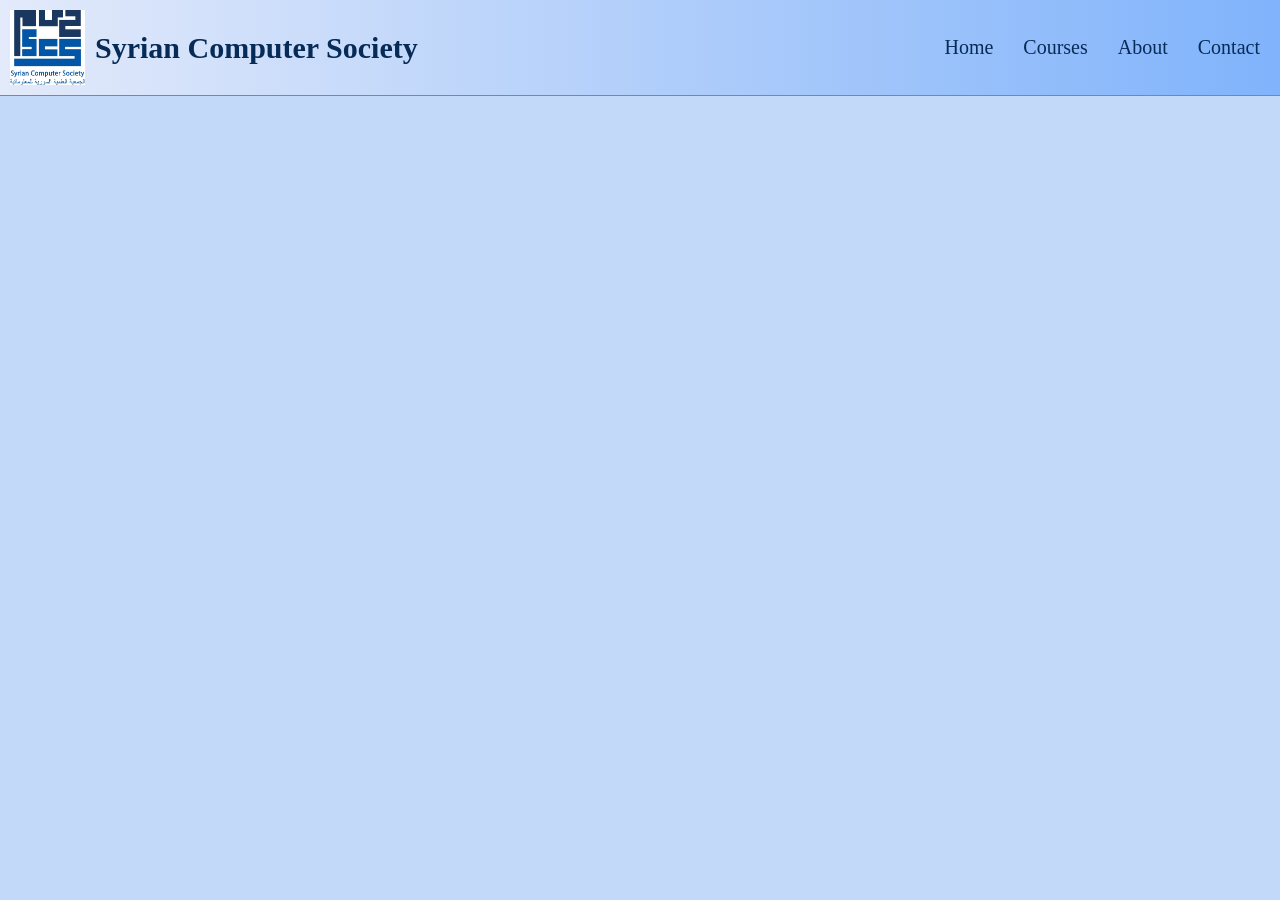
==== about.html @ 02bd9455 "Post To Github" ====
<!DOCTYPE html>
<html lang="en">

<head>
    <meta charset="UTF-8">
    <meta name="viewport" content="width=device-width, initial-scale=1.0">
    <link rel="stylesheet" href="assets/css/style.css">
    <link rel="icon" href="assets/img/logo.jpg">

    <title>SCS</title>
</head>

<body>

    <!-- Header Start -->

    <header>

        <div class="navbar">

            <a href="index.html">
                <h2>
                    <img src="assets/img/logo.jpg" alt="SCS Logo" class="nav-logo">
                    <span class="logo-name">Syrian Computer Society</span>
                </h2>
            </a>

            <nav>

                <ul class="nav-links-container">
                    <li class="nav-link"><a href="index.html">Home</a></li>
                    <li class="nav-link"><a href="courses.html">Courses</a></li>
                    <li class="nav-link"><a href="about.html">About</a></li>
                    <li class="nav-link"><a href="contact.html">Contact</a></li>
                </ul>

            </nav>
        </div>

    </header>

    <!-- Header End  -->


    <!-- Main Start -->

    <main>


    </main>

    <!-- Main End -->


    <!-- Footer Start  -->

    <footer>

    </footer>

    <!-- Footer End -->

    <script src="assets/js/main.js"></script>
</body>

</html>
---- assets/css/style.css ----
body {
    margin: 0;
    padding: 0;
    /* height: 10000px; */
    background-color: #C3D9FA;
}

header {
    background: linear-gradient(to right, #E3EAFA, #80B3FB);
    color: rgb(7, 7, 72);
}

.hero {
    background-image: url("../img/hero.png");
    width: 100%;
    height: 600px;
    object-fit: cover;
    background-position: center;
    background-size: cover;
    background-repeat: no-repeat;
    display: flex;
    flex-direction: column;
    justify-content: center;
    align-items: center;
    flex-wrap: wrap;
    text-transform: capitalize;
    font-family: sans-serif;
    border-bottom: 1px solid black;
}

.hero h1 {
    font-size: 75px;
    font-style: italic;
    font-family: serif;
    margin-top: -10px;
}

.hero button {
    font-size: 20px;
    padding: 10px;
    border-radius: 45px;
    background-color: #AACBFA;
    background-image: linear-gradient(to right, #95afec, #135fca);
    background-size: 0% 100%;
    background-position: left;
    background-repeat: no-repeat;
    transition: background-size 0.3s ease;
    cursor: pointer;
}

.hero button:hover {
    background-size: 100% 100%;
}

.navbar {
    display: flex;
    justify-content: space-between;
    align-items: center;
    padding: 0px 50px;
    padding: 10px;
    border-bottom: 1px solid #4790f7;
}

.navbar h2 {
    margin: 0px;
    display: flex;
    justify-content: center;
    align-items: center;
}

.navbar h2>span {
    margin-left: 10px;
}

.nav-logo {
    width: 75px;
    height: 75px;
}

.navbar a {
    text-decoration: none;
    color: #000;
    font-size: 20px;
    font-weight: 500;
    color: #072b57;
}

.nav-links-container {
    display: flex;
    gap: 10px;
}

.nav-link {
    display: flex;
    margin: 0px 10px;
}


.container {
    margin: 30px;
}

.title {
    text-align: center;
    font-style: italic;
    text-decoration: underline;
    font-family: sans-serif;
    font-size: 40px;
    text-transform: capitalize;
    text-shadow: 0px 30px 13px #000000b8;
    color: #023479;
    margin-bottom: 50px;
}

/* Cards Style  */

.card-container {
    display: flex;
    justify-content: space-between;
    flex-wrap: wrap;
    border-bottom: 1px solid black;
}

.card {
    /* flex-shrink: 1; */
    width: 24%;
    margin-bottom: 50px;
    display: flex;
    flex-direction: column;
    justify-content: center;
    background-color: #8ba2c5;
    border: 1px solid rgb(27, 48, 135);
    border-radius: 20px;
}

.img-card img {
    width: 100%;
    border-radius: 20px 20px 0px 0px;
}

.title-card {
    text-align: center;
}

.info-card {
    margin-left: 10px;
    display: flex;
    flex-direction: column;

}

.info-card p {
    margin: 10px;
}

.card a {
    /* width: 150px; */
    margin: 5px auto;
    margin-bottom: 10px;
    font-size: 17px;
    text-decoration: none;
    border: 1px solid black;
    border-radius: 45px;
    padding: 10px;
    color: black;
    background-color: transparent;
    background-image: linear-gradient(to right, #0156A7, #1A375F);
    background-size: 0% 100%;
    background-position: center;
    background-repeat: no-repeat;
    transition: background-size 0.4s ease;
}

.card a:hover {
    background-size: 100% 100%;
    color: white;
}


/* Gallery Style  */

.gallery-container {
    display: flex;
    justify-content: space-around;
    flex-wrap: wrap;
    gap: 20px;
    border-bottom: 1px solid black;
    padding-bottom: 50px;
}

.gallery-container img {
    width: 23%;
    height: 200px;
    border-radius: 65px;
}

.gallery-container img:hover {
    transform: translateY(-15px);
    transition: all 0.4s ease-in-out;
    box-shadow: 0px 25px 13px rgba(0, 0, 0, 0.827);
}


/* phone media  */

@media (max-width: 768px) {

    .hero {
        height: 200px;
    }

    .hero h1 {
        font-size: 25px;
    }

    .hero button {
        font-size: 15px;
    }

    .navbar h2 {
        font-size: 25px;
    }

    nav {
        position: fixed;
        left: 0px;
        bottom: 0px;
        border: 1px solid black;
        width: 100%;
        border-radius: 45px;
        margin: 15px auto;
        background-color: #87B7FA;
        box-shadow: 10px 10px 20px rgba(49, 48, 48, 0.566);
    }

    .nav-links-container {
        display: flex;
        justify-content: space-around;
        padding-left: 0px;
    }

    .navbar a {
        color: rgb(7, 7, 72);
    }

    .title {
        font-size: 25px;
    }

    .card {
        width: 100%;
    }

    .gallery-container img {
        width: 100%;
        height: 300px;
    }

}

/* tablet media  */

@media (min-width: 769px) and (max-width: 1024px) {
    .hero {
        height: 400px;
    }

    .card-container {
        justify-content: space-around;
    }

    .card {
        width: 30%;
    }

    .gallery-container img {
        width: 30%;
        height: 225px;
    }
}
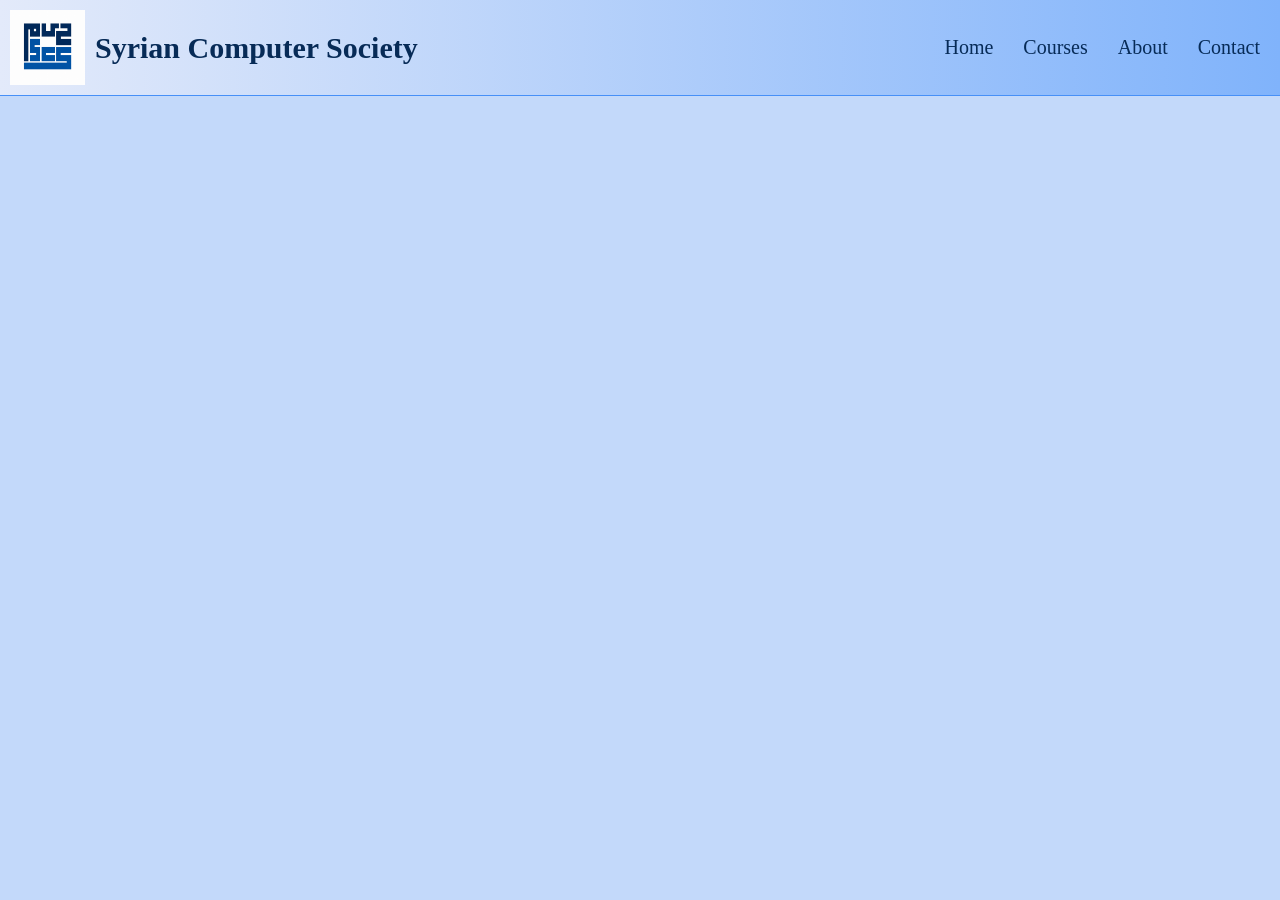
==== commit ad917f94: "update" ====
--- a/about.html
+++ b/about.html
@@ -5,7 +5,7 @@
     <meta charset="UTF-8">
     <meta name="viewport" content="width=device-width, initial-scale=1.0">
     <link rel="stylesheet" href="assets/css/style.css">
-    <link rel="icon" href="assets/img/logo.jpg">
+    <link rel="icon" href="assets/img/logo.png">
 
     <title>SCS</title>
 </head>
@@ -20,7 +20,7 @@
 
             <a href="index.html">
                 <h2>
-                    <img src="assets/img/logo.jpg" alt="SCS Logo" class="nav-logo">
+                    <img src="assets/img/logo.png" alt="SCS Logo" class="nav-logo">
                     <span class="logo-name">Syrian Computer Society</span>
                 </h2>
             </a>
--- a/assets/css/style.css
+++ b/assets/css/style.css
@@ -188,13 +188,13 @@
     padding-bottom: 50px;
 }
 
-.gallery-container img {
+.gallery-img {
     width: 23%;
     height: 200px;
     border-radius: 65px;
 }
 
-.gallery-container img:hover {
+.gallery-img:hover {
     transform: translateY(-15px);
     transition: all 0.4s ease-in-out;
     box-shadow: 0px 25px 13px rgba(0, 0, 0, 0.827);
@@ -251,7 +251,7 @@
         width: 100%;
     }
 
-    .gallery-container img {
+    .gallery-img {
         width: 100%;
         height: 300px;
     }
@@ -273,7 +273,7 @@
         width: 30%;
     }
 
-    .gallery-container img {
+    .gallery-img {
         width: 30%;
         height: 225px;
     }
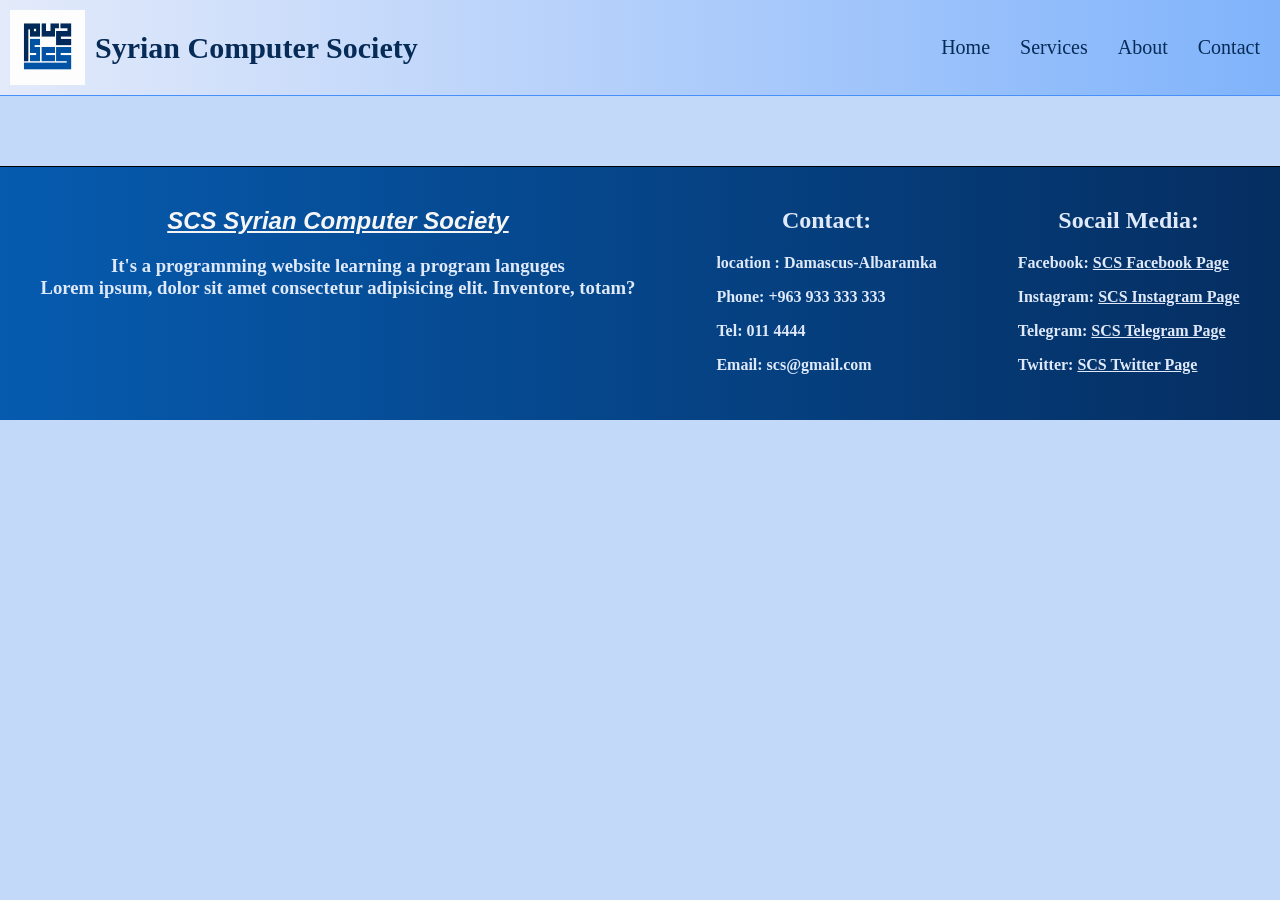
==== commit f7b1533c: "update" ====
--- a/about.html
+++ b/about.html
@@ -29,7 +29,7 @@
 
                 <ul class="nav-links-container">
                     <li class="nav-link"><a href="index.html">Home</a></li>
-                    <li class="nav-link"><a href="courses.html">Courses</a></li>
+                    <li class="nav-link"><a href="services.html">Services</a></li>
                     <li class="nav-link"><a href="about.html">About</a></li>
                     <li class="nav-link"><a href="contact.html">Contact</a></li>
                 </ul>
@@ -54,7 +54,41 @@
 
     <!-- Footer Start  -->
 
+
     <footer>
+
+        <div class="footer-container">
+
+            <div class="footer-f-section">
+
+                <h2>SCS Syrian Computer Society</h2>
+
+                <h3>It's a programming website learning a program languges<br>
+                    Lorem ipsum, dolor sit amet consectetur adipisicing elit. Inventore, totam?
+                </h3>
+
+            </div>
+
+            <div class="footer-s-section">
+
+                <h2>Contact:</h2>
+                <p> location : Damascus-Albaramka </p>
+                <p> Phone: +963 933 333 333 </p>
+                <p> Tel: 011 4444 </p>
+                <p> Email: scs@gmail.com </p>
+            </div>
+
+            <div class="footer-t-section">
+
+                <h2>Socail Media:</h2>
+                <p> Facebook: <a href="https://facebook.com" target="_blank"> SCS Facebook Page </a> </p>
+                <p> Instagram: <a href="https://instagram.com" target="_blank"> SCS Instagram Page </a> </p>
+                <p> Telegram: <a href="https://telegram.com" target="_blank"> SCS Telegram Page </a> </p>
+                <p> Twitter: <a href="https://twitter.com" target="_blank"> SCS Twitter Page </a> </p>
+
+            </div>
+
+        </div>
 
     </footer>
 
--- a/assets/css/style.css
+++ b/assets/css/style.css
@@ -4,6 +4,8 @@
     /* height: 10000px; */
     background-color: #C3D9FA;
 }
+
+/* Header Style  */
 
 header {
     background: linear-gradient(to right, #E3EAFA, #80B3FB);
@@ -46,6 +48,8 @@
     background-repeat: no-repeat;
     transition: background-size 0.3s ease;
     cursor: pointer;
+    /* box-shadow: 0 0 22px #00ffd5,
+        0 0 44px #000000; */
 }
 
 .hero button:hover {
@@ -95,9 +99,11 @@
     margin: 0px 10px;
 }
 
+/* Main Style  */
 
 .container {
     margin: 30px;
+
 }
 
 .title {
@@ -112,13 +118,17 @@
     margin-bottom: 50px;
 }
 
+.section {
+    padding-bottom: 50px;
+    border-bottom: 1px solid black;
+}
+
 /* Cards Style  */
 
 .card-container {
     display: flex;
     justify-content: space-between;
     flex-wrap: wrap;
-    border-bottom: 1px solid black;
 }
 
 .card {
@@ -184,8 +194,6 @@
     justify-content: space-around;
     flex-wrap: wrap;
     gap: 20px;
-    border-bottom: 1px solid black;
-    padding-bottom: 50px;
 }
 
 .gallery-img {
@@ -198,6 +206,161 @@
     transform: translateY(-15px);
     transition: all 0.4s ease-in-out;
     box-shadow: 0px 25px 13px rgba(0, 0, 0, 0.827);
+    cursor: pointer;
+}
+
+/* Events Style  */
+
+.event-container {
+    display: flex;
+    flex-direction: column;
+    flex-wrap: wrap;
+}
+
+.event,
+.event-style2 {
+    width: 43%;
+    display: flex;
+    justify-content: space-between;
+    border: 1px solid black;
+    border-radius: 45px 0px 0px 45px;
+}
+
+.img-event,
+.img-event-style2 {
+    width: 225px;
+    border-radius: 45px 0px 0px 45px;
+}
+
+.info-event,
+.info-event-style2 {
+    text-align: center;
+}
+
+.event-style2 {
+    border-radius: 0px 45px 45px 0px;
+    margin-top: 10px;
+    justify-self: end;
+}
+
+.img-event-style2 {
+    border-radius: 0px 45px 45px 0px;
+}
+
+/* Footer Style  */
+
+.footer-container {
+    display: flex;
+    flex-wrap: wrap;
+    justify-content: space-around;
+    text-align: center;
+    border-top: 1px solid black;
+    margin-top: 70px;
+    padding-top: 20px;
+    padding-bottom: 30px;
+    background: linear-gradient(to right, #065BAF, #052E61);
+    color: #dfe9f9;
+
+}
+
+.footer-f-section h2 {
+    font-family: sans-serif;
+    font-weight: 900;
+    font-style: italic;
+    text-decoration: underline;
+    color: #f5f5f5;
+}
+
+.footer-s-section,
+.footer-t-section {
+    text-align: left;
+    font-weight: 600;
+}
+
+.footer-s-section h2,
+.footer-t-section h2 {
+    text-align: center;
+}
+
+.footer-container a {
+    color: #dfe9f9;
+}
+
+
+/* Services Style  */
+
+/* First Section  */
+
+.section1 {
+    display: flex;
+    flex-wrap: wrap;
+    justify-content: center;
+    margin: 100px auto;
+}
+
+.section1 img {
+    width: 600px;
+    margin-left: 30px;
+    border-radius: 45px;
+}
+
+.section1 img:hover{
+    cursor: pointer;
+    transform: translateY(-20px);
+    box-shadow: 0px 30px 13px rgba(0, 0, 0, 0.785);
+    transition: transform 0.4s ease-in-out;
+}
+
+/* Second Section  */
+
+.courses-container {
+    display: flex;
+    justify-content: space-between;
+    flex-wrap: wrap;
+    margin: 50px 30px;
+}
+
+/* Third Section  */
+
+.services-event-container {
+    display: flex;
+    justify-content: space-between;
+    flex-wrap: wrap;
+    margin: 70px 20px;
+}
+
+.services-event,
+.services-event-style2 {
+    width: 43%;
+    display: flex;
+    justify-content: space-between;
+    border: 1px solid black;
+    border-radius: 45px 0px 0px 45px;
+    margin-bottom: 20px;
+}
+
+.services-img-event,
+.services-img-event-style2 {
+    width: 225px;
+    border-radius: 45px 0px 0px 45px;
+}
+
+.services-event-style2 {
+    border-radius: 0px 45px 45px 0px;
+    justify-self: end;
+}
+
+.services-img-event-style2 {
+    border-radius: 0px 45px 45px 0px;
+}
+
+
+
+
+
+/* Hide and active class  */
+.ative {
+    display: none;
 }
 
 
@@ -256,6 +419,19 @@
         height: 300px;
     }
 
+    .event,
+    .event-style2 {
+        width: 100%;
+        margin-bottom: 20px;
+        border-radius: 0px;
+    }
+
+    .img-event,
+    .img-event-style2 {
+        width: 125px;
+        border-radius: 0px;
+    }
+
 }
 
 /* tablet media  */
@@ -277,4 +453,19 @@
         width: 30%;
         height: 225px;
     }
-}+
+    .event,
+    .event-style2 {
+        width: 70%;
+        margin-bottom: 20px;
+    }
+
+    .img-event,
+    .img-event-style2 {
+        width: 200px;
+    }
+
+}
+
+
+/* Animation  */
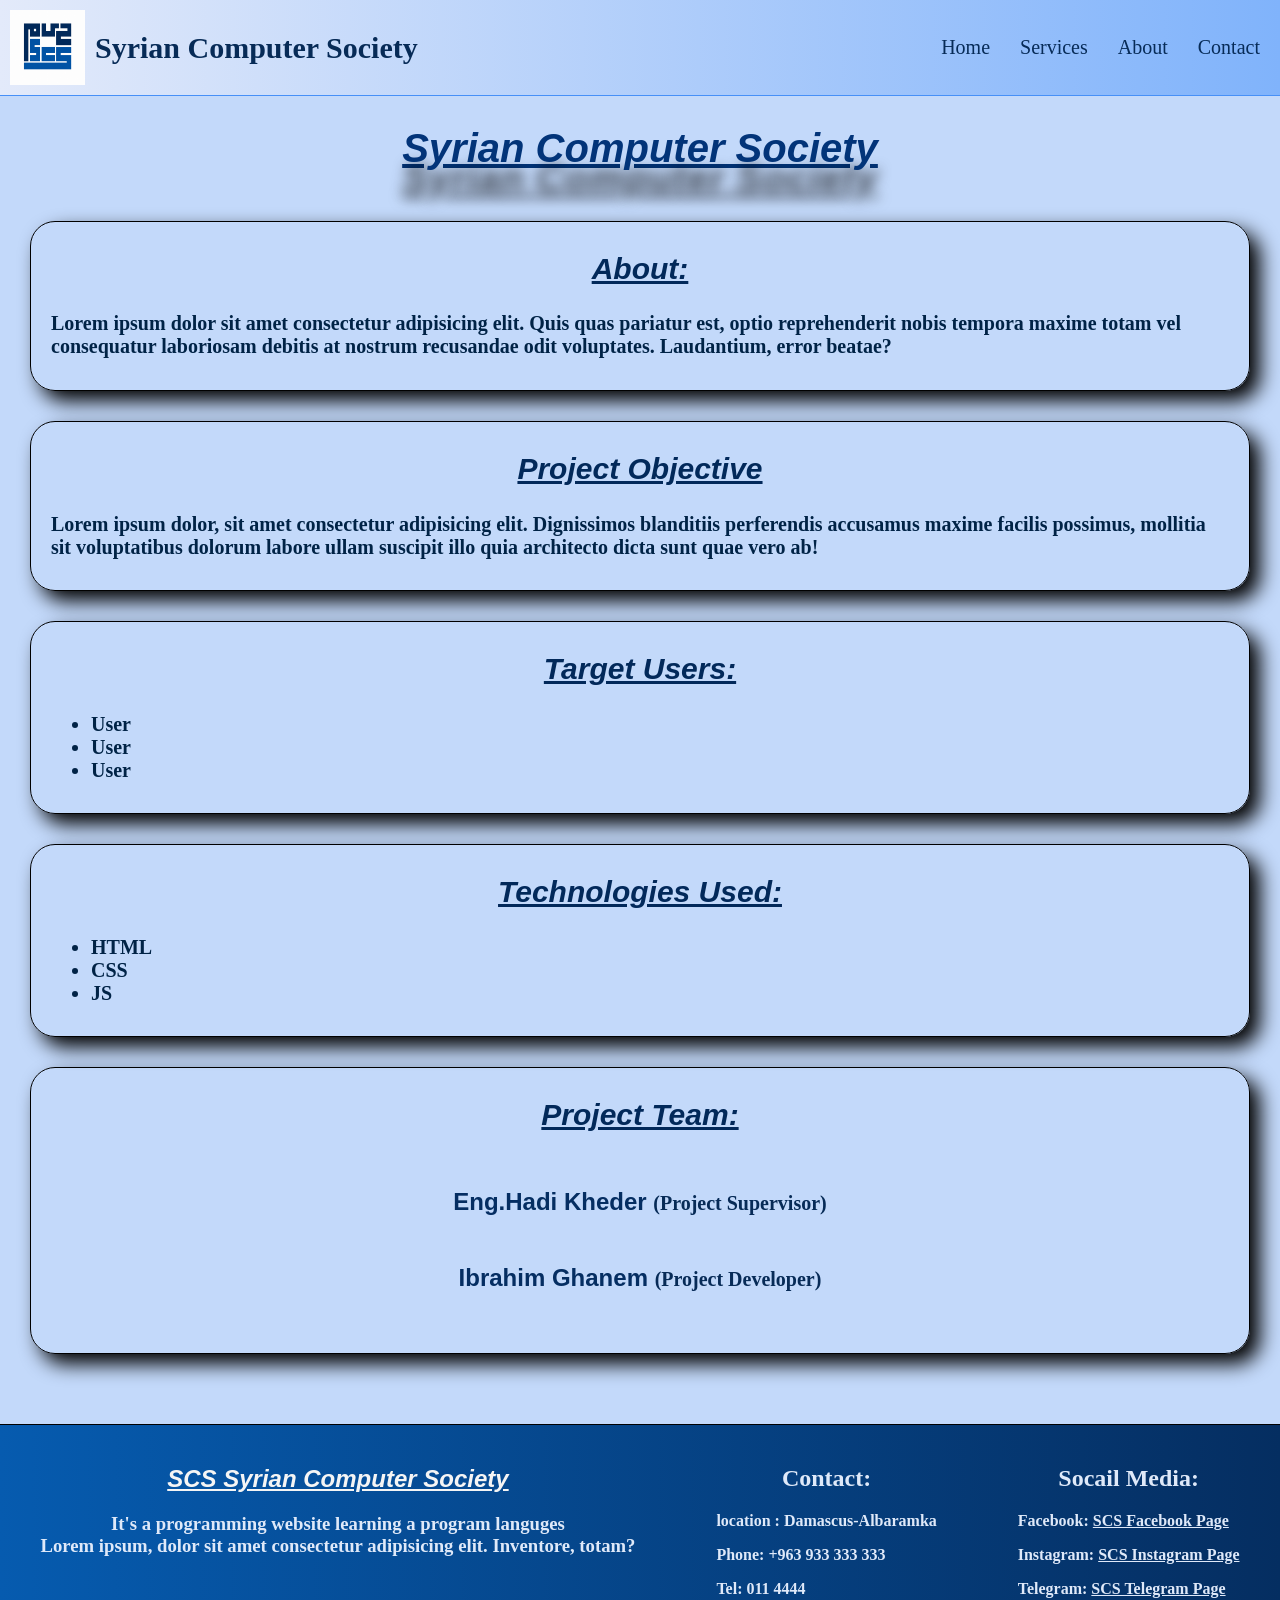
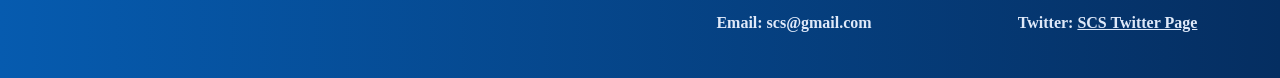
==== commit 195d06eb: "update" ====
--- a/about.html
+++ b/about.html
@@ -6,6 +6,8 @@
     <meta name="viewport" content="width=device-width, initial-scale=1.0">
     <link rel="stylesheet" href="assets/css/style.css">
     <link rel="icon" href="assets/img/logo.png">
+    <link rel="stylesheet" href="assets/css/all.min.css">
+    <link rel="stylesheet" href="assets/css/fontawesome.min.css">
 
     <title>SCS</title>
 </head>
@@ -44,9 +46,57 @@
 
     <!-- Main Start -->
 
-    <main>
+    <main class="container">
 
+        <h1 class="title"> Syrian Computer Society </h1>
 
+        <div class="about-box">
+            <h2 class="sec-title">About:</h2>
+            <h4 class="des">Lorem ipsum dolor sit amet consectetur adipisicing elit. Quis quas pariatur est, optio
+                reprehenderit nobis
+                tempora maxime totam vel consequatur laboriosam debitis at nostrum recusandae odit voluptates.
+                Laudantium,
+                error beatae?</h4>
+        </div>
+
+        <div class="about-box">
+            <h2 class="sec-title">Project Objective</h2>
+            <h4 class="des">Lorem ipsum dolor, sit amet consectetur adipisicing elit. Dignissimos blanditiis perferendis
+                accusamus
+                maxime facilis possimus, mollitia sit voluptatibus dolorum labore ullam suscipit illo quia architecto
+                dicta
+                sunt quae vero ab!</h4>
+        </div>
+
+        <div class="about-box">
+            <h2 class="sec-title">Target Users:</h2>
+            <h4 class="des">
+                <ul>
+                    <li>User</li>
+                    <li>User</li>
+                    <li>User</li>
+                </ul>
+            </h4>
+        </div>
+
+        <div class="about-box">
+            <h2 class="sec-title">Technologies Used:</h2>
+            <h4 class="des">
+                <ul>
+                    <li>HTML</li>
+                    <li>CSS</li>
+                    <li>JS</li>
+                </ul>
+            </h4>
+        </div>
+
+        <div class="about-box">
+            <h2 class="sec-title">Project Team:</h2>
+            <h4 class="des team">
+                <p>Eng.Hadi Kheder <span> (Project Supervisor) </span> </p>
+                <p>Ibrahim Ghanem <span>(Project Developer) </span> </p>
+            </h4>
+        </div>
     </main>
 
     <!-- Main End -->
@@ -94,6 +144,9 @@
 
     <!-- Footer End -->
 
+    <!-- Scroll To Top Btn  -->
+    <button id="scrollBtn"> <i class="fa-solid fa-arrow-up"></i></button>
+
     <script src="assets/js/main.js"></script>
 </body>
 
--- a/assets/css/style.css
+++ b/assets/css/style.css
@@ -37,7 +37,7 @@
     margin-top: -10px;
 }
 
-.hero button {
+.hero .login-btn {
     font-size: 20px;
     padding: 10px;
     border-radius: 45px;
@@ -48,11 +48,12 @@
     background-repeat: no-repeat;
     transition: background-size 0.3s ease;
     cursor: pointer;
-    /* box-shadow: 0 0 22px #00ffd5,
-        0 0 44px #000000; */
-}
-
-.hero button:hover {
+    border: 1px solid black;
+    text-decoration: none;
+    color: black;
+}
+
+.hero .login-btn:hover {
     background-size: 100% 100%;
 }
 
@@ -99,11 +100,53 @@
     margin: 0px 10px;
 }
 
+/* ================================================================= */
+
+/* Footer Style  */
+
+.footer-container {
+    display: flex;
+    flex-wrap: wrap;
+    justify-content: space-around;
+    text-align: center;
+    border-top: 1px solid black;
+    margin-top: 70px;
+    padding-top: 20px;
+    padding-bottom: 30px;
+    background: linear-gradient(to right, #065BAF, #052E61);
+    color: #dfe9f9;
+
+}
+
+.footer-f-section h2 {
+    font-family: sans-serif;
+    font-weight: 900;
+    font-style: italic;
+    text-decoration: underline;
+    color: #f5f5f5;
+}
+
+.footer-s-section,
+.footer-t-section {
+    text-align: left;
+    font-weight: 600;
+}
+
+.footer-s-section h2,
+.footer-t-section h2 {
+    text-align: center;
+}
+
+.footer-container a {
+    color: #dfe9f9;
+}
+
+/* ================================================================= */
+
 /* Main Style  */
 
 .container {
     margin: 30px;
-
 }
 
 .title {
@@ -123,6 +166,10 @@
     border-bottom: 1px solid black;
 }
 
+/* ================================================================= */
+
+/* Home Style  */
+
 /* Cards Style  */
 
 .card-container {
@@ -163,7 +210,7 @@
     margin: 10px;
 }
 
-.card a {
+.card button {
     /* width: 150px; */
     margin: 5px auto;
     margin-bottom: 10px;
@@ -179,11 +226,50 @@
     background-position: center;
     background-repeat: no-repeat;
     transition: background-size 0.4s ease;
-}
-
-.card a:hover {
+    cursor: pointer;
+}
+
+.card button:hover {
     background-size: 100% 100%;
     color: white;
+}
+
+/* Events Style  */
+
+/* .events-container {
+    display: flex;
+    flex-direction: column;
+    flex-wrap: wrap;
+} */
+
+.event,
+.event-style2 {
+    width: 43%;
+    display: flex;
+    justify-content: space-between;
+    border: 1px solid black;
+    border-radius: 45px 0px 0px 45px;
+    margin-top: 20px;
+}
+
+.img-event,
+.img-event-style2 {
+    width: 225px;
+    border-radius: 45px 0px 0px 45px;
+}
+
+.info-event,
+.info-event-style2 {
+    text-align: center;
+}
+
+.event-style2 {
+    border-radius: 0px 45px 45px 0px;
+    justify-self: end;
+}
+
+.img-event-style2 {
+    border-radius: 0px 45px 45px 0px;
 }
 
 
@@ -209,83 +295,7 @@
     cursor: pointer;
 }
 
-/* Events Style  */
-
-.event-container {
-    display: flex;
-    flex-direction: column;
-    flex-wrap: wrap;
-}
-
-.event,
-.event-style2 {
-    width: 43%;
-    display: flex;
-    justify-content: space-between;
-    border: 1px solid black;
-    border-radius: 45px 0px 0px 45px;
-}
-
-.img-event,
-.img-event-style2 {
-    width: 225px;
-    border-radius: 45px 0px 0px 45px;
-}
-
-.info-event,
-.info-event-style2 {
-    text-align: center;
-}
-
-.event-style2 {
-    border-radius: 0px 45px 45px 0px;
-    margin-top: 10px;
-    justify-self: end;
-}
-
-.img-event-style2 {
-    border-radius: 0px 45px 45px 0px;
-}
-
-/* Footer Style  */
-
-.footer-container {
-    display: flex;
-    flex-wrap: wrap;
-    justify-content: space-around;
-    text-align: center;
-    border-top: 1px solid black;
-    margin-top: 70px;
-    padding-top: 20px;
-    padding-bottom: 30px;
-    background: linear-gradient(to right, #065BAF, #052E61);
-    color: #dfe9f9;
-
-}
-
-.footer-f-section h2 {
-    font-family: sans-serif;
-    font-weight: 900;
-    font-style: italic;
-    text-decoration: underline;
-    color: #f5f5f5;
-}
-
-.footer-s-section,
-.footer-t-section {
-    text-align: left;
-    font-weight: 600;
-}
-
-.footer-s-section h2,
-.footer-t-section h2 {
-    text-align: center;
-}
-
-.footer-container a {
-    color: #dfe9f9;
-}
-
+/* ================================================================= */
 
 /* Services Style  */
 
@@ -298,26 +308,49 @@
     margin: 100px auto;
 }
 
-.section1 img {
-    width: 600px;
-    margin-left: 30px;
+.course-img,
+.event-img {
+    width: 500px;
+    margin: 10px;
     border-radius: 45px;
 }
 
-.section1 img:hover{
+.course-img,
+.event-img:hover {
     cursor: pointer;
     transform: translateY(-20px);
     box-shadow: 0px 30px 13px rgba(0, 0, 0, 0.785);
     transition: transform 0.4s ease-in-out;
 }
 
+#goBackBtn {
+    width: 200px;
+    height: 50px;
+    font-size: 30px;
+    font-weight: 700;
+    font-family: serif;
+    margin-top: 10px;
+    border-radius: 45px;
+    cursor: pointer;
+    background-color: #7D9AC5;
+    background-image: linear-gradient(45deg, #075BAF, #052E61);
+    background-size: 0 100%;
+    background-position: center;
+    background-repeat: no-repeat;
+    transition: background-size 0.4s ease-in-out;
+}
+
+#goBackBtn:hover {
+    background-size: 100% 100%;
+    color: #DCE7F8;
+}
+
 /* Second Section  */
 
 .courses-container {
     display: flex;
     justify-content: space-between;
     flex-wrap: wrap;
-    margin: 50px 30px;
 }
 
 /* Third Section  */
@@ -326,43 +359,247 @@
     display: flex;
     justify-content: space-between;
     flex-wrap: wrap;
-    margin: 70px 20px;
-}
-
-.services-event,
-.services-event-style2 {
-    width: 43%;
+}
+
+/* ================================================================= */
+
+/* About Style  */
+
+.about-box {
+    border: 1px solid black;
+    margin: 30px auto;
+    padding: 5px 20px;
+    border-radius: 25px;
+    box-shadow: 10px 10px 20px black;
+    color: #002346;
+}
+
+.sec-title {
+    font-family: sans-serif;
+    font-size: 30px;
+    font-weight: 700;
+    text-decoration: underline;
+    text-transform: capitalize;
+    color: #02295A;
+    font-style: oblique;
+    text-align: center;
+}
+
+.des {
+    font-size: 20px;
+    font-weight: 600;
+}
+
+.team {
+    display: flex;
+    flex-direction: column;
+    justify-content: center;
+    align-items: center;
+    flex-wrap: wrap;
+    font-size: 24px;
+    font-family: sans-serif;
+    text-transform: capitalize;
+    color: #052E62;
+}
+
+.team span {
+    font-size: 20px;
+    font-family: serif;
+    font-weight: 650;
+    color: #072B57;
+}
+
+/* ================================================================= */
+
+/* Contact Style  */
+
+.contact-container {
+    display: flex;
+    justify-content: center;
+    margin: 50px auto;
+}
+
+.contact-form {
+    width: 300px;
+    height: 400px;
+    display: flex;
+    flex-direction: column;
+    justify-content: center;
+    align-items: center;
+    padding: 30px 40px;
+    border: 1px solid black;
+    border-radius: 25px;
+    box-shadow: 20px 20px 20px rgba(0, 0, 0, 0.603);
+    background-color: #0A71D8;
+}
+
+.contact-form input,
+textarea {
+    width: 300px;
+    height: 30px;
+    border-radius: 45px;
+    font-size: 17px;
+}
+
+.form-item {
+    margin: 10px auto;
+}
+
+.form-item label {
+    font-size: 20px;
+    font-weight: 700;
+    font-family: sans-serif;
+}
+
+.form-btn {
+    margin: 10px;
     display: flex;
     justify-content: space-between;
+    width: 100%;
+}
+
+.form-btn button {
+    font-size: 25px;
+    background-color: rgba(11, 152, 11, 0.733);
+    color: white;
+    border-radius: 45px;
+    cursor: pointer;
+}
+
+.form-btn button:nth-child(2) {
+    background-color: rgba(255, 0, 0, 0.784);
+}
+
+/* ================================================================= */
+
+/* Login Style  */
+
+.login-container {
+    display: flex;
+    justify-content: center;
+    align-items: center;
+    flex-wrap: wrap;
+}
+
+.login-form {
+    width: 400px;
+    height: 300px;
+    display: flex;
+    flex-direction: column;
+    justify-content: center;
+    align-items: center;
+    padding: 50px 20px;
+    margin: 30px auto;
+    background-color: #7D9AC5;
     border: 1px solid black;
-    border-radius: 45px 0px 0px 45px;
-    margin-bottom: 20px;
-}
-
-.services-img-event,
-.services-img-event-style2 {
-    width: 225px;
-    border-radius: 45px 0px 0px 45px;
-}
-
-.services-event-style2 {
-    border-radius: 0px 45px 45px 0px;
-    justify-self: end;
-}
-
-.services-img-event-style2 {
-    border-radius: 0px 45px 45px 0px;
-}
-
-
-
-
+    border-radius: 20px;
+}
+
+.login-form-item {
+    position: relative;
+    width: 300px;
+    margin: 10px auto;
+}
+
+.login-form-item input {
+    width: 100%;
+    padding: 14px 10px;
+    font-size: 16px;
+    border: 1px solid #068fff;
+    outline: none;
+    border-radius: 4px;
+}
+
+.login-form-item label {
+    position: absolute;
+    top: 50%;
+    left: 10px;
+    transform: translateY(-50%);
+    font-size: 16px;
+    transition: 0.4s ease;
+    pointer-events: none;
+    background-color: white;
+    padding: 0 5px;
+}
+
+.login-form-item input:focus+label,
+.login-form-item input:valid+label {
+    background-color: #7D9AC5;
+    top: -1px;
+    font-size: 14px;
+}
+
+.form-gen{
+    margin-top: 10px;
+    display: flex;
+    flex-direction: row;
+    justify-content: center;
+    align-items: center;
+}
+
+.f-lable-gen{
+    margin-right: 10px;
+}
+
+.form-gen label{
+    font-size: 20px;
+}
+
+.login-form a{
+    color: #000;
+    font-size: 25px;
+    margin-top: 30px;
+    padding: 10px 30px;
+    font-family: serif;
+    border-radius: 45px;
+    text-decoration: none;
+    border: 1px solid black;
+    background-color: #9EC3FA;
+    background-image: linear-gradient(to right, #9EC3FA , #0368ff);
+    background-size: 0 100%;
+    background-position: left;
+    background-repeat: no-repeat;
+    transition: background-size 0.4s ease-in-out;
+}
+
+.login-form a:hover{
+    background-size: 100% 100%;
+}
+
+#eyeShow{
+    position: absolute;
+    top: 30%;
+    right: 1px;
+    background-color: white;
+    border: none;
+    cursor: pointer;
+}
+
+/* ================================================================= */
 
 /* Hide and active class  */
-.ative {
+.active {
     display: none;
 }
 
+/* Scroll To Top Btn  */
+#scrollBtn {
+    width: 50px;
+    height: 50px;
+    font-size: 30px;
+    background-color: #0a71d8;
+    border: 1px solid black;
+    border-radius: 50%;
+    position: fixed;
+    bottom: 20px;
+    right: 20px;
+    cursor: pointer;
+    display: none;
+}
+
+/* ================================================================= */
+
+/* Responsive  */
 
 /* phone media  */
 
@@ -376,7 +613,7 @@
         font-size: 25px;
     }
 
-    .hero button {
+    .hero .login-btn {
         font-size: 15px;
     }
 
@@ -406,6 +643,10 @@
         color: rgb(7, 7, 72);
     }
 
+    .footer-container {
+        padding-bottom: 70px;
+    }
+
     .title {
         font-size: 25px;
     }
@@ -432,7 +673,26 @@
         border-radius: 0px;
     }
 
-}
+    .course-img,
+    .event-img {
+        width: 300px;
+        margin: 10px;
+    }
+
+    .team {
+        font-size: 20px;
+    }
+
+    .team span {
+        font-size: 15px;
+    }
+
+    #scrollBtn {
+        bottom: 75px;
+    }
+}
+
+/* ================================================================= */
 
 /* tablet media  */
 
@@ -465,6 +725,25 @@
         width: 200px;
     }
 
+    .course-img,
+    .event-img {
+        width: 600px;
+        margin: 30px auto;
+    }
+
+    .services-event-container {
+        justify-content: center;
+        align-items: center;
+    }
+
+    .contact-container {
+        margin: 200px auto;
+    }
+
+    #scrollBtn {
+        width: 75px;
+        height: 75px;
+    }
 }
 
 
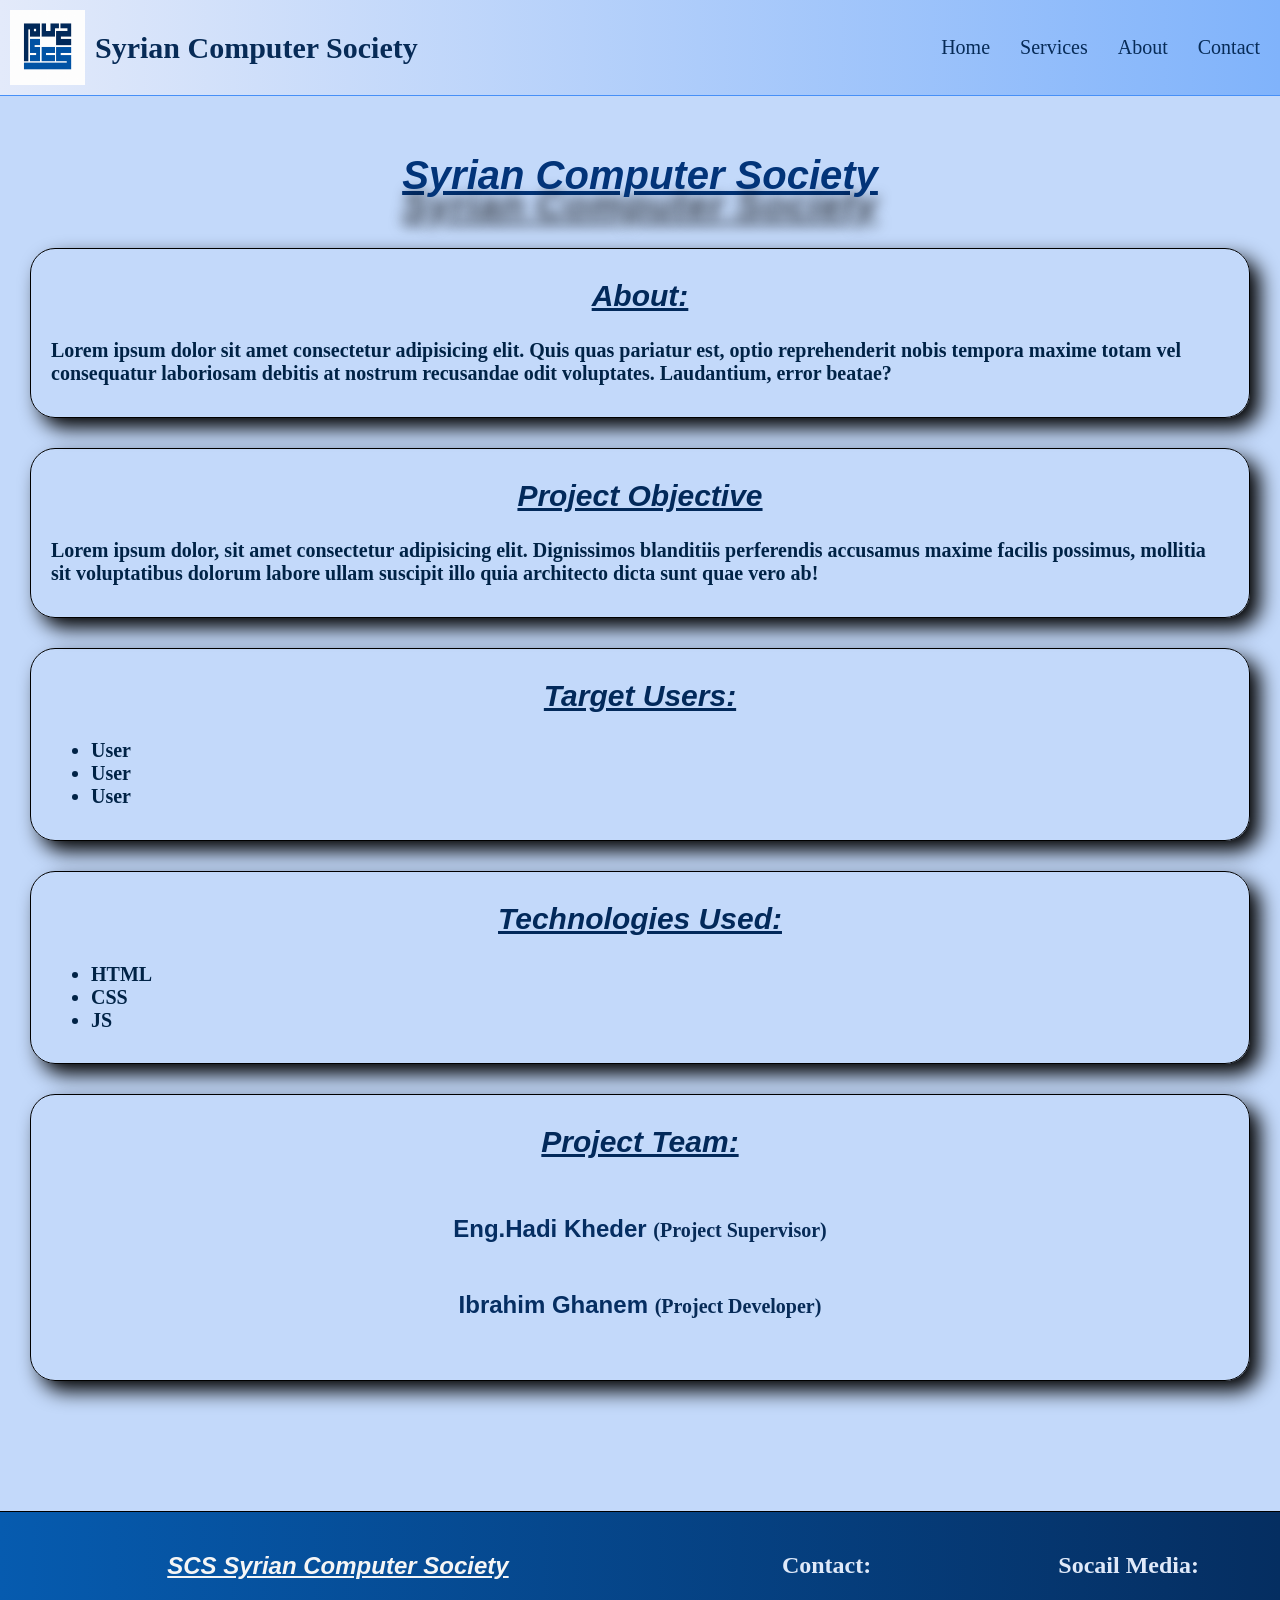
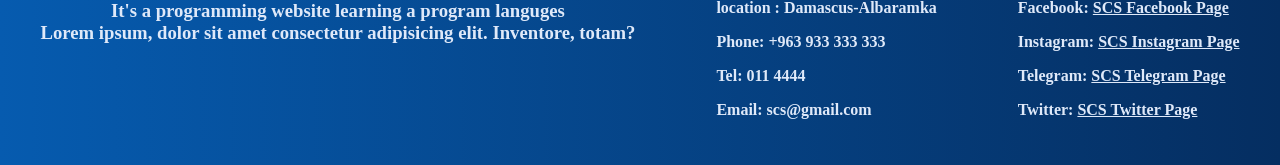
==== commit 2cc5c283: "fix responsive" ====
--- a/about.html
+++ b/about.html
@@ -1,153 +1,153 @@
-<!DOCTYPE html>
-<html lang="en">
-
-<head>
-    <meta charset="UTF-8">
-    <meta name="viewport" content="width=device-width, initial-scale=1.0">
-    <link rel="stylesheet" href="assets/css/style.css">
-    <link rel="icon" href="assets/img/logo.png">
-    <link rel="stylesheet" href="assets/css/all.min.css">
-    <link rel="stylesheet" href="assets/css/fontawesome.min.css">
-
-    <title>SCS</title>
-</head>
-
-<body>
-
-    <!-- Header Start -->
-
-    <header>
-
-        <div class="navbar">
-
-            <a href="index.html">
-                <h2>
-                    <img src="assets/img/logo.png" alt="SCS Logo" class="nav-logo">
-                    <span class="logo-name">Syrian Computer Society</span>
-                </h2>
-            </a>
-
-            <nav>
-
-                <ul class="nav-links-container">
-                    <li class="nav-link"><a href="index.html">Home</a></li>
-                    <li class="nav-link"><a href="services.html">Services</a></li>
-                    <li class="nav-link"><a href="about.html">About</a></li>
-                    <li class="nav-link"><a href="contact.html">Contact</a></li>
-                </ul>
-
-            </nav>
-        </div>
-
-    </header>
-
-    <!-- Header End  -->
-
-
-    <!-- Main Start -->
-
-    <main class="container">
-
-        <h1 class="title"> Syrian Computer Society </h1>
-
-        <div class="about-box">
-            <h2 class="sec-title">About:</h2>
-            <h4 class="des">Lorem ipsum dolor sit amet consectetur adipisicing elit. Quis quas pariatur est, optio
-                reprehenderit nobis
-                tempora maxime totam vel consequatur laboriosam debitis at nostrum recusandae odit voluptates.
-                Laudantium,
-                error beatae?</h4>
-        </div>
-
-        <div class="about-box">
-            <h2 class="sec-title">Project Objective</h2>
-            <h4 class="des">Lorem ipsum dolor, sit amet consectetur adipisicing elit. Dignissimos blanditiis perferendis
-                accusamus
-                maxime facilis possimus, mollitia sit voluptatibus dolorum labore ullam suscipit illo quia architecto
-                dicta
-                sunt quae vero ab!</h4>
-        </div>
-
-        <div class="about-box">
-            <h2 class="sec-title">Target Users:</h2>
-            <h4 class="des">
-                <ul>
-                    <li>User</li>
-                    <li>User</li>
-                    <li>User</li>
-                </ul>
-            </h4>
-        </div>
-
-        <div class="about-box">
-            <h2 class="sec-title">Technologies Used:</h2>
-            <h4 class="des">
-                <ul>
-                    <li>HTML</li>
-                    <li>CSS</li>
-                    <li>JS</li>
-                </ul>
-            </h4>
-        </div>
-
-        <div class="about-box">
-            <h2 class="sec-title">Project Team:</h2>
-            <h4 class="des team">
-                <p>Eng.Hadi Kheder <span> (Project Supervisor) </span> </p>
-                <p>Ibrahim Ghanem <span>(Project Developer) </span> </p>
-            </h4>
-        </div>
-    </main>
-
-    <!-- Main End -->
-
-
-    <!-- Footer Start  -->
-
-
-    <footer>
-
-        <div class="footer-container">
-
-            <div class="footer-f-section">
-
-                <h2>SCS Syrian Computer Society</h2>
-
-                <h3>It's a programming website learning a program languges<br>
-                    Lorem ipsum, dolor sit amet consectetur adipisicing elit. Inventore, totam?
-                </h3>
-
-            </div>
-
-            <div class="footer-s-section">
-
-                <h2>Contact:</h2>
-                <p> location : Damascus-Albaramka </p>
-                <p> Phone: +963 933 333 333 </p>
-                <p> Tel: 011 4444 </p>
-                <p> Email: scs@gmail.com </p>
-            </div>
-
-            <div class="footer-t-section">
-
-                <h2>Socail Media:</h2>
-                <p> Facebook: <a href="https://facebook.com" target="_blank"> SCS Facebook Page </a> </p>
-                <p> Instagram: <a href="https://instagram.com" target="_blank"> SCS Instagram Page </a> </p>
-                <p> Telegram: <a href="https://telegram.com" target="_blank"> SCS Telegram Page </a> </p>
-                <p> Twitter: <a href="https://twitter.com" target="_blank"> SCS Twitter Page </a> </p>
-
-            </div>
-
-        </div>
-
-    </footer>
-
-    <!-- Footer End -->
-
-    <!-- Scroll To Top Btn  -->
-    <button id="scrollBtn"> <i class="fa-solid fa-arrow-up"></i></button>
-
-    <script src="assets/js/main.js"></script>
-</body>
-
+<!DOCTYPE html>
+<html lang="en">
+
+<head>
+    <meta charset="UTF-8">
+    <meta name="viewport" content="width=device-width, initial-scale=1.0">
+    <link rel="stylesheet" href="assets/css/style.css">
+    <link rel="icon" href="assets/img/logo.png">
+    <link rel="stylesheet" href="assets/css/all.min.css">
+    <link rel="stylesheet" href="assets/css/fontawesome.min.css">
+
+    <title>SCS</title>
+</head>
+
+<body>
+
+    <!-- Header Start -->
+
+    <header>
+
+        <div class="navbar">
+
+            <a href="index.html">
+                <h2>
+                    <img src="assets/img/logo.png" alt="SCS Logo" class="nav-logo">
+                    <span class="logo-name">Syrian Computer Society</span>
+                </h2>
+            </a>
+
+            <nav>
+
+                <ul class="nav-links-container">
+                    <li class="nav-link"><a href="index.html">Home</a></li>
+                    <li class="nav-link"><a href="services.html">Services</a></li>
+                    <li class="nav-link"><a href="about.html">About</a></li>
+                    <li class="nav-link"><a href="contact.html">Contact</a></li>
+                </ul>
+
+            </nav>
+        </div>
+
+    </header>
+
+    <!-- Header End  -->
+
+
+    <!-- Main Start -->
+
+    <main class="container">
+
+        <h1 class="title"> Syrian Computer Society </h1>
+
+        <div class="about-box">
+            <h2 class="sec-title">About:</h2>
+            <h4 class="des">Lorem ipsum dolor sit amet consectetur adipisicing elit. Quis quas pariatur est, optio
+                reprehenderit nobis
+                tempora maxime totam vel consequatur laboriosam debitis at nostrum recusandae odit voluptates.
+                Laudantium,
+                error beatae?</h4>
+        </div>
+
+        <div class="about-box">
+            <h2 class="sec-title">Project Objective</h2>
+            <h4 class="des">Lorem ipsum dolor, sit amet consectetur adipisicing elit. Dignissimos blanditiis perferendis
+                accusamus
+                maxime facilis possimus, mollitia sit voluptatibus dolorum labore ullam suscipit illo quia architecto
+                dicta
+                sunt quae vero ab!</h4>
+        </div>
+
+        <div class="about-box">
+            <h2 class="sec-title">Target Users:</h2>
+            <h4 class="des">
+                <ul>
+                    <li>User</li>
+                    <li>User</li>
+                    <li>User</li>
+                </ul>
+            </h4>
+        </div>
+
+        <div class="about-box">
+            <h2 class="sec-title">Technologies Used:</h2>
+            <h4 class="des">
+                <ul>
+                    <li>HTML</li>
+                    <li>CSS</li>
+                    <li>JS</li>
+                </ul>
+            </h4>
+        </div>
+
+        <div class="about-box">
+            <h2 class="sec-title">Project Team:</h2>
+            <h4 class="des team">
+                <p>Eng.Hadi Kheder <span> (Project Supervisor) </span> </p>
+                <p>Ibrahim Ghanem <span>(Project Developer) </span> </p>
+            </h4>
+        </div>
+    </main>
+
+    <!-- Main End -->
+
+
+    <!-- Footer Start  -->
+
+
+    <footer>
+
+        <div class="footer-container">
+
+            <div class="footer-f-section">
+
+                <h2>SCS Syrian Computer Society</h2>
+
+                <h3>It's a programming website learning a program languges<br>
+                    Lorem ipsum, dolor sit amet consectetur adipisicing elit. Inventore, totam?
+                </h3>
+
+            </div>
+
+            <div class="footer-s-section">
+
+                <h2>Contact:</h2>
+                <p> location : Damascus-Albaramka </p>
+                <p> Phone: +963 933 333 333 </p>
+                <p> Tel: 011 4444 </p>
+                <p> Email: scs@gmail.com </p>
+            </div>
+
+            <div class="footer-t-section">
+
+                <h2>Socail Media:</h2>
+                <p> Facebook: <a href="https://facebook.com" target="_blank"> SCS Facebook Page </a> </p>
+                <p> Instagram: <a href="https://instagram.com" target="_blank"> SCS Instagram Page </a> </p>
+                <p> Telegram: <a href="https://telegram.com" target="_blank"> SCS Telegram Page </a> </p>
+                <p> Twitter: <a href="https://twitter.com" target="_blank"> SCS Twitter Page </a> </p>
+
+            </div>
+
+        </div>
+
+    </footer>
+
+    <!-- Footer End -->
+
+    <!-- Scroll To Top Btn  -->
+    <button id="scrollBtn"> <i class="fa-solid fa-arrow-up"></i></button>
+
+    <script src="assets/js/main.js"></script>
+</body>
+
 </html>
--- a/assets/css/style.css
+++ b/assets/css/style.css
@@ -1,750 +1,813 @@
-body {
-    margin: 0;
-    padding: 0;
-    /* height: 10000px; */
-    background-color: #C3D9FA;
-}
-
-/* Header Style  */
-
-header {
-    background: linear-gradient(to right, #E3EAFA, #80B3FB);
-    color: rgb(7, 7, 72);
-}
-
-.hero {
-    background-image: url("../img/hero.png");
-    width: 100%;
-    height: 600px;
-    object-fit: cover;
-    background-position: center;
-    background-size: cover;
-    background-repeat: no-repeat;
-    display: flex;
-    flex-direction: column;
-    justify-content: center;
-    align-items: center;
-    flex-wrap: wrap;
-    text-transform: capitalize;
-    font-family: sans-serif;
-    border-bottom: 1px solid black;
-}
-
-.hero h1 {
-    font-size: 75px;
-    font-style: italic;
-    font-family: serif;
-    margin-top: -10px;
-}
-
-.hero .login-btn {
-    font-size: 20px;
-    padding: 10px;
-    border-radius: 45px;
-    background-color: #AACBFA;
-    background-image: linear-gradient(to right, #95afec, #135fca);
-    background-size: 0% 100%;
-    background-position: left;
-    background-repeat: no-repeat;
-    transition: background-size 0.3s ease;
-    cursor: pointer;
-    border: 1px solid black;
-    text-decoration: none;
-    color: black;
-}
-
-.hero .login-btn:hover {
-    background-size: 100% 100%;
-}
-
-.navbar {
-    display: flex;
-    justify-content: space-between;
-    align-items: center;
-    padding: 0px 50px;
-    padding: 10px;
-    border-bottom: 1px solid #4790f7;
-}
-
-.navbar h2 {
-    margin: 0px;
-    display: flex;
-    justify-content: center;
-    align-items: center;
-}
-
-.navbar h2>span {
-    margin-left: 10px;
-}
-
-.nav-logo {
-    width: 75px;
-    height: 75px;
-}
-
-.navbar a {
-    text-decoration: none;
-    color: #000;
-    font-size: 20px;
-    font-weight: 500;
-    color: #072b57;
-}
-
-.nav-links-container {
-    display: flex;
-    gap: 10px;
-}
-
-.nav-link {
-    display: flex;
-    margin: 0px 10px;
-}
-
-/* ================================================================= */
-
-/* Footer Style  */
-
-.footer-container {
-    display: flex;
-    flex-wrap: wrap;
-    justify-content: space-around;
-    text-align: center;
-    border-top: 1px solid black;
-    margin-top: 70px;
-    padding-top: 20px;
-    padding-bottom: 30px;
-    background: linear-gradient(to right, #065BAF, #052E61);
-    color: #dfe9f9;
-
-}
-
-.footer-f-section h2 {
-    font-family: sans-serif;
-    font-weight: 900;
-    font-style: italic;
-    text-decoration: underline;
-    color: #f5f5f5;
-}
-
-.footer-s-section,
-.footer-t-section {
-    text-align: left;
-    font-weight: 600;
-}
-
-.footer-s-section h2,
-.footer-t-section h2 {
-    text-align: center;
-}
-
-.footer-container a {
-    color: #dfe9f9;
-}
-
-/* ================================================================= */
-
-/* Main Style  */
-
-.container {
-    margin: 30px;
-}
-
-.title {
-    text-align: center;
-    font-style: italic;
-    text-decoration: underline;
-    font-family: sans-serif;
-    font-size: 40px;
-    text-transform: capitalize;
-    text-shadow: 0px 30px 13px #000000b8;
-    color: #023479;
-    margin-bottom: 50px;
-}
-
-.section {
-    padding-bottom: 50px;
-    border-bottom: 1px solid black;
-}
-
-/* ================================================================= */
-
-/* Home Style  */
-
-/* Cards Style  */
-
-.card-container {
-    display: flex;
-    justify-content: space-between;
-    flex-wrap: wrap;
-}
-
-.card {
-    /* flex-shrink: 1; */
-    width: 24%;
-    margin-bottom: 50px;
-    display: flex;
-    flex-direction: column;
-    justify-content: center;
-    background-color: #8ba2c5;
-    border: 1px solid rgb(27, 48, 135);
-    border-radius: 20px;
-}
-
-.img-card img {
-    width: 100%;
-    border-radius: 20px 20px 0px 0px;
-}
-
-.title-card {
-    text-align: center;
-}
-
-.info-card {
-    margin-left: 10px;
-    display: flex;
-    flex-direction: column;
-
-}
-
-.info-card p {
-    margin: 10px;
-}
-
-.card button {
-    /* width: 150px; */
-    margin: 5px auto;
-    margin-bottom: 10px;
-    font-size: 17px;
-    text-decoration: none;
-    border: 1px solid black;
-    border-radius: 45px;
-    padding: 10px;
-    color: black;
-    background-color: transparent;
-    background-image: linear-gradient(to right, #0156A7, #1A375F);
-    background-size: 0% 100%;
-    background-position: center;
-    background-repeat: no-repeat;
-    transition: background-size 0.4s ease;
-    cursor: pointer;
-}
-
-.card button:hover {
-    background-size: 100% 100%;
-    color: white;
-}
-
-/* Events Style  */
-
-/* .events-container {
-    display: flex;
-    flex-direction: column;
-    flex-wrap: wrap;
-} */
-
-.event,
-.event-style2 {
-    width: 43%;
-    display: flex;
-    justify-content: space-between;
-    border: 1px solid black;
-    border-radius: 45px 0px 0px 45px;
-    margin-top: 20px;
-}
-
-.img-event,
-.img-event-style2 {
-    width: 225px;
-    border-radius: 45px 0px 0px 45px;
-}
-
-.info-event,
-.info-event-style2 {
-    text-align: center;
-}
-
-.event-style2 {
-    border-radius: 0px 45px 45px 0px;
-    justify-self: end;
-}
-
-.img-event-style2 {
-    border-radius: 0px 45px 45px 0px;
-}
-
-
-/* Gallery Style  */
-
-.gallery-container {
-    display: flex;
-    justify-content: space-around;
-    flex-wrap: wrap;
-    gap: 20px;
-}
-
-.gallery-img {
-    width: 23%;
-    height: 200px;
-    border-radius: 65px;
-}
-
-.gallery-img:hover {
-    transform: translateY(-15px);
-    transition: all 0.4s ease-in-out;
-    box-shadow: 0px 25px 13px rgba(0, 0, 0, 0.827);
-    cursor: pointer;
-}
-
-/* ================================================================= */
-
-/* Services Style  */
-
-/* First Section  */
-
-.section1 {
-    display: flex;
-    flex-wrap: wrap;
-    justify-content: center;
-    margin: 100px auto;
-}
-
-.course-img,
-.event-img {
-    width: 500px;
-    margin: 10px;
-    border-radius: 45px;
-}
-
-.course-img,
-.event-img:hover {
-    cursor: pointer;
-    transform: translateY(-20px);
-    box-shadow: 0px 30px 13px rgba(0, 0, 0, 0.785);
-    transition: transform 0.4s ease-in-out;
-}
-
-#goBackBtn {
-    width: 200px;
-    height: 50px;
-    font-size: 30px;
-    font-weight: 700;
-    font-family: serif;
-    margin-top: 10px;
-    border-radius: 45px;
-    cursor: pointer;
-    background-color: #7D9AC5;
-    background-image: linear-gradient(45deg, #075BAF, #052E61);
-    background-size: 0 100%;
-    background-position: center;
-    background-repeat: no-repeat;
-    transition: background-size 0.4s ease-in-out;
-}
-
-#goBackBtn:hover {
-    background-size: 100% 100%;
-    color: #DCE7F8;
-}
-
-/* Second Section  */
-
-.courses-container {
-    display: flex;
-    justify-content: space-between;
-    flex-wrap: wrap;
-}
-
-/* Third Section  */
-
-.services-event-container {
-    display: flex;
-    justify-content: space-between;
-    flex-wrap: wrap;
-}
-
-/* ================================================================= */
-
-/* About Style  */
-
-.about-box {
-    border: 1px solid black;
-    margin: 30px auto;
-    padding: 5px 20px;
-    border-radius: 25px;
-    box-shadow: 10px 10px 20px black;
-    color: #002346;
-}
-
-.sec-title {
-    font-family: sans-serif;
-    font-size: 30px;
-    font-weight: 700;
-    text-decoration: underline;
-    text-transform: capitalize;
-    color: #02295A;
-    font-style: oblique;
-    text-align: center;
-}
-
-.des {
-    font-size: 20px;
-    font-weight: 600;
-}
-
-.team {
-    display: flex;
-    flex-direction: column;
-    justify-content: center;
-    align-items: center;
-    flex-wrap: wrap;
-    font-size: 24px;
-    font-family: sans-serif;
-    text-transform: capitalize;
-    color: #052E62;
-}
-
-.team span {
-    font-size: 20px;
-    font-family: serif;
-    font-weight: 650;
-    color: #072B57;
-}
-
-/* ================================================================= */
-
-/* Contact Style  */
-
-.contact-container {
-    display: flex;
-    justify-content: center;
-    margin: 50px auto;
-}
-
-.contact-form {
-    width: 300px;
-    height: 400px;
-    display: flex;
-    flex-direction: column;
-    justify-content: center;
-    align-items: center;
-    padding: 30px 40px;
-    border: 1px solid black;
-    border-radius: 25px;
-    box-shadow: 20px 20px 20px rgba(0, 0, 0, 0.603);
-    background-color: #0A71D8;
-}
-
-.contact-form input,
-textarea {
-    width: 300px;
-    height: 30px;
-    border-radius: 45px;
-    font-size: 17px;
-}
-
-.form-item {
-    margin: 10px auto;
-}
-
-.form-item label {
-    font-size: 20px;
-    font-weight: 700;
-    font-family: sans-serif;
-}
-
-.form-btn {
-    margin: 10px;
-    display: flex;
-    justify-content: space-between;
-    width: 100%;
-}
-
-.form-btn button {
-    font-size: 25px;
-    background-color: rgba(11, 152, 11, 0.733);
-    color: white;
-    border-radius: 45px;
-    cursor: pointer;
-}
-
-.form-btn button:nth-child(2) {
-    background-color: rgba(255, 0, 0, 0.784);
-}
-
-/* ================================================================= */
-
-/* Login Style  */
-
-.login-container {
-    display: flex;
-    justify-content: center;
-    align-items: center;
-    flex-wrap: wrap;
-}
-
-.login-form {
-    width: 400px;
-    height: 300px;
-    display: flex;
-    flex-direction: column;
-    justify-content: center;
-    align-items: center;
-    padding: 50px 20px;
-    margin: 30px auto;
-    background-color: #7D9AC5;
-    border: 1px solid black;
-    border-radius: 20px;
-}
-
-.login-form-item {
-    position: relative;
-    width: 300px;
-    margin: 10px auto;
-}
-
-.login-form-item input {
-    width: 100%;
-    padding: 14px 10px;
-    font-size: 16px;
-    border: 1px solid #068fff;
-    outline: none;
-    border-radius: 4px;
-}
-
-.login-form-item label {
-    position: absolute;
-    top: 50%;
-    left: 10px;
-    transform: translateY(-50%);
-    font-size: 16px;
-    transition: 0.4s ease;
-    pointer-events: none;
-    background-color: white;
-    padding: 0 5px;
-}
-
-.login-form-item input:focus+label,
-.login-form-item input:valid+label {
-    background-color: #7D9AC5;
-    top: -1px;
-    font-size: 14px;
-}
-
-.form-gen{
-    margin-top: 10px;
-    display: flex;
-    flex-direction: row;
-    justify-content: center;
-    align-items: center;
-}
-
-.f-lable-gen{
-    margin-right: 10px;
-}
-
-.form-gen label{
-    font-size: 20px;
-}
-
-.login-form a{
-    color: #000;
-    font-size: 25px;
-    margin-top: 30px;
-    padding: 10px 30px;
-    font-family: serif;
-    border-radius: 45px;
-    text-decoration: none;
-    border: 1px solid black;
-    background-color: #9EC3FA;
-    background-image: linear-gradient(to right, #9EC3FA , #0368ff);
-    background-size: 0 100%;
-    background-position: left;
-    background-repeat: no-repeat;
-    transition: background-size 0.4s ease-in-out;
-}
-
-.login-form a:hover{
-    background-size: 100% 100%;
-}
-
-#eyeShow{
-    position: absolute;
-    top: 30%;
-    right: 1px;
-    background-color: white;
-    border: none;
-    cursor: pointer;
-}
-
-/* ================================================================= */
-
-/* Hide and active class  */
-.active {
-    display: none;
-}
-
-/* Scroll To Top Btn  */
-#scrollBtn {
-    width: 50px;
-    height: 50px;
-    font-size: 30px;
-    background-color: #0a71d8;
-    border: 1px solid black;
-    border-radius: 50%;
-    position: fixed;
-    bottom: 20px;
-    right: 20px;
-    cursor: pointer;
-    display: none;
-}
-
-/* ================================================================= */
-
-/* Responsive  */
-
-/* phone media  */
-
-@media (max-width: 768px) {
-
-    .hero {
-        height: 200px;
-    }
-
-    .hero h1 {
-        font-size: 25px;
-    }
-
-    .hero .login-btn {
-        font-size: 15px;
-    }
-
-    .navbar h2 {
-        font-size: 25px;
-    }
-
-    nav {
-        position: fixed;
-        left: 0px;
-        bottom: 0px;
-        border: 1px solid black;
-        width: 100%;
-        border-radius: 45px;
-        margin: 15px auto;
-        background-color: #87B7FA;
-        box-shadow: 10px 10px 20px rgba(49, 48, 48, 0.566);
-    }
-
-    .nav-links-container {
-        display: flex;
-        justify-content: space-around;
-        padding-left: 0px;
-    }
-
-    .navbar a {
-        color: rgb(7, 7, 72);
-    }
-
-    .footer-container {
-        padding-bottom: 70px;
-    }
-
-    .title {
-        font-size: 25px;
-    }
-
-    .card {
-        width: 100%;
-    }
-
-    .gallery-img {
-        width: 100%;
-        height: 300px;
-    }
-
-    .event,
-    .event-style2 {
-        width: 100%;
-        margin-bottom: 20px;
-        border-radius: 0px;
-    }
-
-    .img-event,
-    .img-event-style2 {
-        width: 125px;
-        border-radius: 0px;
-    }
-
-    .course-img,
-    .event-img {
-        width: 300px;
-        margin: 10px;
-    }
-
-    .team {
-        font-size: 20px;
-    }
-
-    .team span {
-        font-size: 15px;
-    }
-
-    #scrollBtn {
-        bottom: 75px;
-    }
-}
-
-/* ================================================================= */
-
-/* tablet media  */
-
-@media (min-width: 769px) and (max-width: 1024px) {
-    .hero {
-        height: 400px;
-    }
-
-    .card-container {
-        justify-content: space-around;
-    }
-
-    .card {
-        width: 30%;
-    }
-
-    .gallery-img {
-        width: 30%;
-        height: 225px;
-    }
-
-    .event,
-    .event-style2 {
-        width: 70%;
-        margin-bottom: 20px;
-    }
-
-    .img-event,
-    .img-event-style2 {
-        width: 200px;
-    }
-
-    .course-img,
-    .event-img {
-        width: 600px;
-        margin: 30px auto;
-    }
-
-    .services-event-container {
-        justify-content: center;
-        align-items: center;
-    }
-
-    .contact-container {
-        margin: 200px auto;
-    }
-
-    #scrollBtn {
-        width: 75px;
-        height: 75px;
-    }
-}
-
-
-/* Animation  */+body {
+    min-height: 100vh;
+    display: flex;
+    flex-direction: column;
+    margin: 0;
+    padding: 0;
+    background-color: #C3D9FA;
+}
+
+/* Header Style  */
+
+header {
+    background: linear-gradient(to right, #E3EAFA, #80B3FB);
+    color: rgb(7, 7, 72);
+}
+
+.hero {
+    background-image: url("../img/hero.png");
+    width: 100%;
+    height: 600px;
+    object-fit: cover;
+    background-position: center;
+    background-size: cover;
+    background-repeat: no-repeat;
+    display: flex;
+    flex-direction: column;
+    justify-content: center;
+    align-items: center;
+    flex-wrap: wrap;
+    text-transform: capitalize;
+    font-family: sans-serif;
+    border-bottom: 1px solid black;
+}
+
+.hero h1 {
+    font-size: 75px;
+    font-style: italic;
+    font-family: serif;
+    margin-top: -10px;
+}
+
+.hero .login-btn {
+    font-size: 20px;
+    padding: 10px;
+    border-radius: 45px;
+    background-color: #AACBFA;
+    background-image: linear-gradient(to right, #95afec, #135fca);
+    background-size: 0% 100%;
+    background-position: left;
+    background-repeat: no-repeat;
+    transition: background-size 0.3s ease;
+    cursor: pointer;
+    border: 1px solid black;
+    text-decoration: none;
+    color: black;
+}
+
+.hero .login-btn:hover {
+    background-size: 100% 100%;
+}
+
+.navbar {
+    display: flex;
+    justify-content: space-between;
+    align-items: center;
+    padding: 0px 50px;
+    padding: 10px;
+    border-bottom: 1px solid #4790f7;
+}
+
+.navbar h2 {
+    margin: 0px;
+    display: flex;
+    justify-content: center;
+    align-items: center;
+}
+
+.navbar h2>span {
+    margin-left: 10px;
+}
+
+.nav-logo {
+    width: 75px;
+    height: 75px;
+}
+
+.navbar a {
+    text-decoration: none;
+    color: #000;
+    font-size: 20px;
+    font-weight: 500;
+    color: #072b57;
+}
+
+.nav-links-container {
+    display: flex;
+    gap: 10px;
+}
+
+.nav-link {
+    display: flex;
+    margin: 0px 10px;
+}
+
+/* ================================================================= */
+
+/* Footer Style  */
+
+footer{
+    flex: 0;
+}
+
+.footer-container {
+    display: flex;
+    flex-wrap: wrap;
+    justify-content: space-around;
+    text-align: center;
+    border-top: 1px solid black;
+    margin-top: 70px;
+    padding-top: 20px;
+    padding-bottom: 30px;
+    background: linear-gradient(to right, #065BAF, #052E61);
+    color: #dfe9f9;
+
+}
+
+.footer-f-section h2 {
+    font-family: sans-serif;
+    font-weight: 900;
+    font-style: italic;
+    text-decoration: underline;
+    color: #f5f5f5;
+}
+
+.footer-s-section,
+.footer-t-section {
+    text-align: left;
+    font-weight: 600;
+}
+
+.footer-s-section h2,
+.footer-t-section h2 {
+    text-align: center;
+}
+
+.footer-container a {
+    color: #dfe9f9;
+}
+
+/* ================================================================= */
+
+/* Main Style  */
+
+main{
+    flex: 1;
+}
+
+.container {
+    margin: 30px;
+}
+
+.title {
+    text-align: center;
+    font-style: italic;
+    text-decoration: underline;
+    font-family: sans-serif;
+    font-size: 40px;
+    text-transform: capitalize;
+    text-shadow: 0px 30px 13px #000000b8;
+    color: #023479;
+    margin-bottom: 50px;
+}
+
+.section {
+    padding-bottom: 50px;
+    border-bottom: 1px solid black;
+}
+
+/* ================================================================= */
+
+/* Home Style  */
+
+/* Cards Style  */
+
+.card-container {
+    display: flex;
+    justify-content: space-between;
+    flex-wrap: wrap;
+}
+
+.card {
+    /* flex-shrink: 1; */
+    width: 24%;
+    margin-bottom: 50px;
+    display: flex;
+    flex-direction: column;
+    justify-content: center;
+    background-color: #8ba2c5;
+    border: 1px solid rgb(27, 48, 135);
+    border-radius: 20px;
+}
+
+.img-card img {
+    width: 100%;
+    border-radius: 20px 20px 0px 0px;
+}
+
+.title-card {
+    text-align: center;
+}
+
+.info-card {
+    margin-left: 10px;
+    display: flex;
+    flex-direction: column;
+
+}
+
+.info-card p {
+    margin: 10px;
+}
+
+.card button {
+    /* width: 150px; */
+    margin: 5px auto;
+    margin-bottom: 10px;
+    font-size: 17px;
+    text-decoration: none;
+    border: 1px solid black;
+    border-radius: 45px;
+    padding: 10px;
+    color: black;
+    background-color: transparent;
+    background-image: linear-gradient(to right, #0156A7, #1A375F);
+    background-size: 0% 100%;
+    background-position: center;
+    background-repeat: no-repeat;
+    transition: background-size 0.4s ease;
+    cursor: pointer;
+}
+
+.card button:hover {
+    background-size: 100% 100%;
+    color: white;
+}
+
+/* Events Style  */
+
+/* .events-container {
+    display: flex;
+    flex-direction: column;
+    flex-wrap: wrap;
+} */
+
+.event,
+.event-style2 {
+    width: 43%;
+    display: flex;
+    justify-content: space-between;
+    border: 1px solid black;
+    border-radius: 45px 0px 0px 45px;
+    margin-top: 20px;
+}
+
+.img-event,
+.img-event-style2 {
+    width: 225px;
+    border-radius: 45px 0px 0px 45px;
+}
+
+.info-event,
+.info-event-style2 {
+    text-align: center;
+}
+
+.event-style2 {
+    border-radius: 0px 45px 45px 0px;
+    justify-self: end;
+}
+
+.img-event-style2 {
+    border-radius: 0px 45px 45px 0px;
+}
+
+
+/* Gallery Style  */
+
+.gallery-container {
+    display: flex;
+    justify-content: space-around;
+    flex-wrap: wrap;
+    gap: 20px;
+}
+
+.gallery-img {
+    width: 23%;
+    height: 200px;
+    border-radius: 65px;
+    border: 1px solid black;
+}
+
+.gallery-img:hover {
+    transform: translateY(-15px);
+    transition: all 0.4s ease-in-out;
+    box-shadow: 0px 25px 13px rgba(0, 0, 0, 0.827);
+    cursor: pointer;
+}
+
+/* ================================================================= */
+
+/* Services Style  */
+
+/* First Section  */
+
+.section1 {
+    display: flex;
+    flex-wrap: wrap;
+    justify-content: center;
+    margin: 100px auto;
+}
+
+.course-img,
+.event-img {
+    width: 500px;
+    margin: 10px;
+    border-radius: 45px;
+}
+
+.course-img,
+.event-img:hover {
+    cursor: pointer;
+    transform: translateY(-20px);
+    box-shadow: 0px 30px 13px rgba(0, 0, 0, 0.785);
+    transition: transform 0.4s ease-in-out;
+}
+
+#goBackBtn {
+    width: 200px;
+    height: 50px;
+    font-size: 30px;
+    font-weight: 700;
+    font-family: serif;
+    margin-top: 10px;
+    border-radius: 45px;
+    cursor: pointer;
+    background-color: #7D9AC5;
+    background-image: linear-gradient(45deg, #075BAF, #052E61);
+    background-size: 0 100%;
+    background-position: center;
+    background-repeat: no-repeat;
+    transition: background-size 0.4s ease-in-out;
+}
+
+#goBackBtn:hover {
+    background-size: 100% 100%;
+    color: #DCE7F8;
+}
+
+/* Second Section  */
+
+.courses-container {
+    display: flex;
+    justify-content: space-between;
+    flex-wrap: wrap;
+}
+
+/* Third Section  */
+
+.services-event-container {
+    display: flex;
+    justify-content: space-between;
+    flex-wrap: wrap;
+}
+
+/* ================================================================= */
+
+/* About Style  */
+
+.about-box {
+    border: 1px solid black;
+    margin: 30px auto;
+    padding: 5px 20px;
+    border-radius: 25px;
+    box-shadow: 10px 10px 20px black;
+    color: #002346;
+}
+
+.sec-title {
+    font-family: sans-serif;
+    font-size: 30px;
+    font-weight: 700;
+    text-decoration: underline;
+    text-transform: capitalize;
+    color: #02295A;
+    font-style: oblique;
+    text-align: center;
+}
+
+.des {
+    font-size: 20px;
+    font-weight: 600;
+}
+
+.team {
+    display: flex;
+    flex-direction: column;
+    justify-content: center;
+    align-items: center;
+    flex-wrap: wrap;
+    font-size: 24px;
+    font-family: sans-serif;
+    text-transform: capitalize;
+    color: #052E62;
+}
+
+.team span {
+    font-size: 20px;
+    font-family: serif;
+    font-weight: 650;
+    color: #072B57;
+}
+
+/* ================================================================= */
+
+/* Contact Style  */
+
+.contact-container {
+    display: flex;
+    justify-content: center;
+    margin: 50px auto;
+}
+
+.contact-form {
+    width: 300px;
+    height: 400px;
+    display: flex;
+    flex-direction: column;
+    justify-content: center;
+    align-items: center;
+    padding: 30px 40px;
+    border: 1px solid black;
+    border-radius: 25px;
+    box-shadow: 20px 20px 20px rgba(0, 0, 0, 0.603);
+    background-color: #0A71D8;
+}
+
+.contact-form input,
+textarea {
+    width: 300px;
+    height: 30px;
+    border-radius: 45px;
+    font-size: 17px;
+}
+
+.form-item {
+    margin: 10px auto;
+}
+
+.form-item label {
+    font-size: 20px;
+    font-weight: 700;
+    font-family: sans-serif;
+}
+
+.form-btn {
+    margin: 10px;
+    display: flex;
+    justify-content: space-between;
+    width: 100%;
+}
+
+.form-btn button {
+    font-size: 25px;
+    background-color: rgba(11, 152, 11, 0.733);
+    color: white;
+    border-radius: 45px;
+    cursor: pointer;
+}
+
+.form-btn button:nth-child(2) {
+    background-color: rgba(255, 0, 0, 0.784);
+}
+
+/* ================================================================= */
+
+/* Login Style  */
+
+.login-container {
+    display: flex;
+    justify-content: center;
+    align-items: center;
+    flex-wrap: wrap;
+}
+
+.login-form {
+    width: 400px;
+    height: 300px;
+    display: flex;
+    flex-direction: column;
+    justify-content: center;
+    align-items: center;
+    padding: 50px 20px;
+    margin: 30px auto;
+    background-color: #7D9AC5;
+    border: 1px solid black;
+    border-radius: 20px;
+}
+
+.login-form-item {
+    position: relative;
+    width: 300px;
+    margin: 10px auto;
+}
+
+.login-form-item input {
+    width: 100%;
+    padding: 14px 10px;
+    font-size: 16px;
+    border: 1px solid #068fff;
+    outline: none;
+    border-radius: 4px;
+}
+
+.login-form-item label {
+    position: absolute;
+    top: 50%;
+    left: 10px;
+    transform: translateY(-50%);
+    font-size: 16px;
+    transition: 0.4s ease;
+    pointer-events: none;
+    background-color: white;
+    padding: 0 5px;
+}
+
+.login-form-item input:focus+label,
+.login-form-item input:valid+label {
+    background-color: #7D9AC5;
+    top: -1px;
+    font-size: 14px;
+}
+
+.form-gen {
+    margin-top: 10px;
+    display: flex;
+    flex-direction: row;
+    justify-content: center;
+    align-items: center;
+}
+
+.f-lable-gen {
+    margin-right: 10px;
+}
+
+.form-gen label {
+    font-size: 20px;
+}
+
+.login-form a {
+    color: #000;
+    font-size: 25px;
+    margin-top: 30px;
+    padding: 10px 30px;
+    font-family: serif;
+    border-radius: 45px;
+    text-decoration: none;
+    border: 1px solid black;
+    background-color: #9EC3FA;
+    background-image: linear-gradient(to right, #9EC3FA, #0368ff);
+    background-size: 0 100%;
+    background-position: left;
+    background-repeat: no-repeat;
+    transition: background-size 0.4s ease-in-out;
+}
+
+.login-form a:hover {
+    background-size: 100% 100%;
+}
+
+#eyeShow {
+    position: absolute;
+    top: 30%;
+    right: 1px;
+    background-color: white;
+    border: none;
+    cursor: pointer;
+}
+
+/* ================================================================= */
+
+/* Scroll To Top Btn  */
+#scrollBtn {
+    width: 50px;
+    height: 50px;
+    font-size: 30px;
+    background-color: #0a71d8;
+    border: 1px solid black;
+    border-radius: 50%;
+    position: fixed;
+    bottom: 20px;
+    right: 20px;
+    cursor: pointer;
+    display: none;
+}
+
+/* alert style  */
+
+.alert {
+    text-transform: capitalize;
+    position: absolute;
+    left: 50%;
+    top: 50%;
+    transform: translate(-50%, -50%);
+    display: flex;
+    flex-direction: column;
+    justify-content: center;
+    align-items: center;
+    width: 500px;
+    margin-top: 100px;
+    font-size: 30px;
+    font-family: sans-serif;
+    font-weight: 800;
+    background-color: #82B4FB;
+    border: 1px solid black;
+    border-radius: 45px;
+    padding: 10px 30px;
+}
+
+.alert-btn {
+    display: flex;
+    justify-content: space-between;
+    width: 100%;
+}
+
+#alertYesBtn,
+#alertNoBtn,
+#alertOkBtn {
+    font-size: 24px;
+    margin: 10px;
+    padding: 10px 20px;
+    border-radius: 20px;
+    background-color: rgb(47, 255, 61);
+    cursor: pointer;
+}
+
+#alertNoBtn {
+    background-color: rgb(254, 45, 45);
+}
+
+/* Hide and active class  */
+.active {
+    display: none;
+}
+
+/* ================================================================= */
+
+/* Responsive  */
+
+/* phone media  */
+
+@media (max-width: 768px) {
+
+    .hero {
+        height: 200px;
+    }
+
+    .hero h1 {
+        font-size: 25px;
+    }
+
+    .hero .login-btn {
+        font-size: 15px;
+    }
+
+    .navbar h2 {
+        font-size: 25px;
+    }
+
+    nav {
+        position: fixed;
+        left: 0px;
+        bottom: 0px;
+        border: 1px solid black;
+        width: 97%;
+        border-radius: 45px;
+        margin: 15px auto;
+        background-color: #87B7FA;
+        box-shadow: 10px 10px 20px rgba(49, 48, 48, 0.566);
+    }
+
+    .nav-links-container {
+        display: flex;
+        justify-content: space-around;
+        padding-left: 0px;
+    }
+
+    .navbar a {
+        color: rgb(7, 7, 72);
+    }
+
+    .footer-container {
+        padding-bottom: 70px;
+    }
+
+    .title {
+        font-size: 25px;
+    }
+
+    .card {
+        width: 100%;
+    }
+
+    .gallery-img {
+        width: 100%;
+        height: 300px;
+    }
+
+    .event,
+    .event-style2 {
+        width: 100%;
+        margin-bottom: 20px;
+        border-radius: 0px;
+    }
+
+    .img-event,
+    .img-event-style2 {
+        width: 125px;
+        border-radius: 0px;
+    }
+
+    .course-img,
+    .event-img {
+        width: 300px;
+        margin: 10px;
+    }
+
+    .team {
+        font-size: 20px;
+    }
+
+    .team span {
+        font-size: 15px;
+    }
+
+    #scrollBtn {
+        bottom: 75px;
+    }
+
+    .alert {
+        width: 300px;
+        font-size: 20px;
+    }
+
+    #alertYesBtn,
+    #alertNoBtn,
+    #alertOkBtn {
+        font-size: 15px;
+    }
+}
+
+/* ================================================================= */
+
+/* tablet media  */
+
+@media (min-width: 769px) and (max-width: 1024px) {
+    .hero {
+        height: 400px;
+    }
+
+    .card-container {
+        justify-content: space-around;
+    }
+
+    .card {
+        width: 30%;
+    }
+
+    .gallery-img {
+        width: 30%;
+        height: 225px;
+    }
+
+    .event,
+    .event-style2 {
+        width: 70%;
+        margin-bottom: 20px;
+    }
+
+    .img-event,
+    .img-event-style2 {
+        width: 200px;
+    }
+
+    .course-img,
+    .event-img {
+        width: 600px;
+        margin: 30px auto;
+    }
+
+    .services-event-container {
+        justify-content: center;
+        align-items: center;
+    }
+
+    .contact-container {
+        margin: 200px auto;
+    }
+
+    #scrollBtn {
+        width: 75px;
+        height: 75px;
+    }
+}
